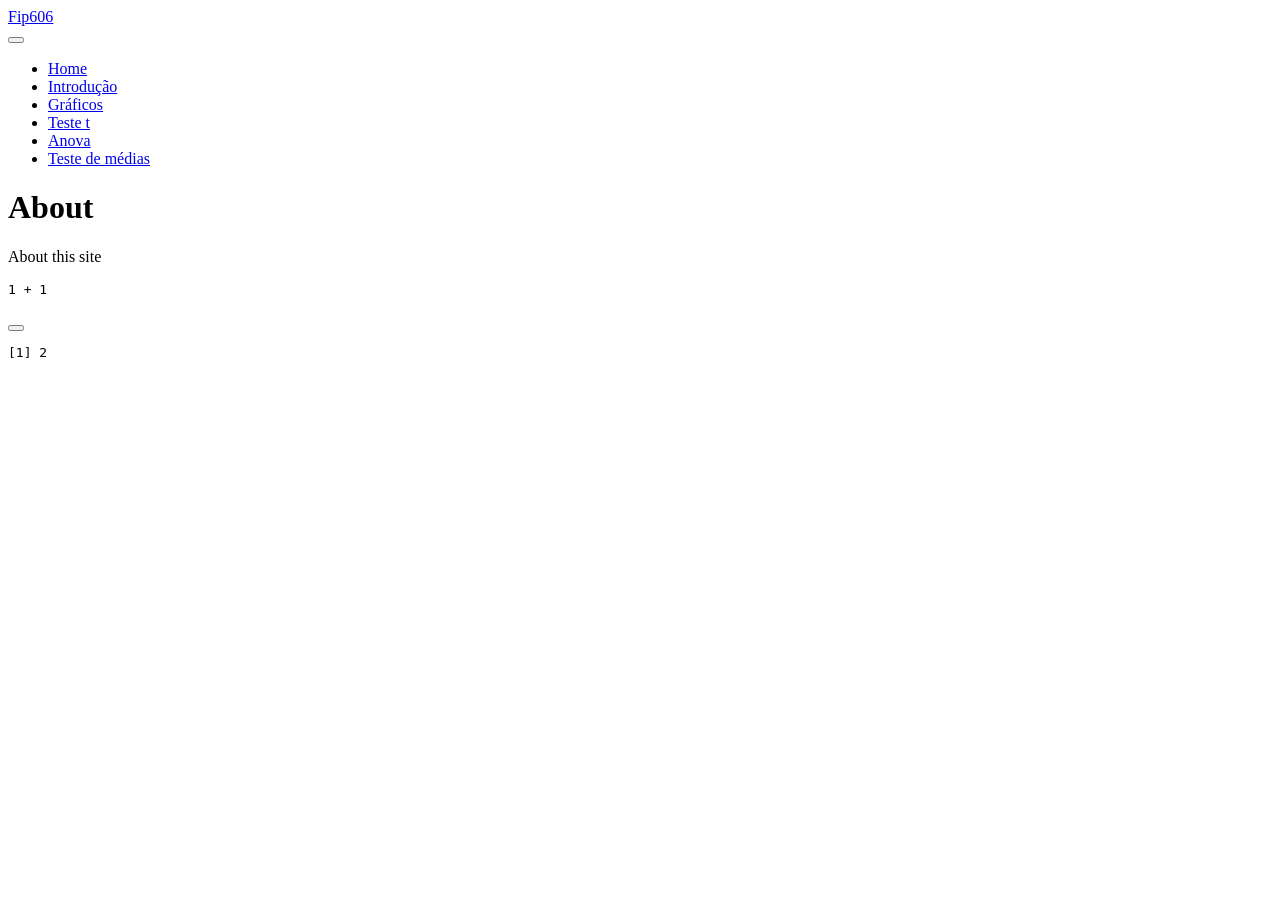
==== docs/about.html @ 10e34558 "." ====
<!DOCTYPE html>
<html xmlns="http://www.w3.org/1999/xhtml" lang="en" xml:lang="en"><head>

<meta charset="utf-8">
<meta name="generator" content="quarto-1.8.25">

<meta name="viewport" content="width=device-width, initial-scale=1.0, user-scalable=yes">


<title>About – Fip606</title>
<style>
code{white-space: pre-wrap;}
span.smallcaps{font-variant: small-caps;}
div.columns{display: flex; gap: min(4vw, 1.5em);}
div.column{flex: auto; overflow-x: auto;}
div.hanging-indent{margin-left: 1.5em; text-indent: -1.5em;}
ul.task-list{list-style: none;}
ul.task-list li input[type="checkbox"] {
  width: 0.8em;
  margin: 0 0.8em 0.2em -1em; /* quarto-specific, see https://github.com/quarto-dev/quarto-cli/issues/4556 */ 
  vertical-align: middle;
}
/* CSS for syntax highlighting */
html { -webkit-text-size-adjust: 100%; }
pre > code.sourceCode { white-space: pre; position: relative; }
pre > code.sourceCode > span { display: inline-block; line-height: 1.25; }
pre > code.sourceCode > span:empty { height: 1.2em; }
.sourceCode { overflow: visible; }
code.sourceCode > span { color: inherit; text-decoration: inherit; }
div.sourceCode { margin: 1em 0; }
pre.sourceCode { margin: 0; }
@media screen {
div.sourceCode { overflow: auto; }
}
@media print {
pre > code.sourceCode { white-space: pre-wrap; }
pre > code.sourceCode > span { text-indent: -5em; padding-left: 5em; }
}
pre.numberSource code
  { counter-reset: source-line 0; }
pre.numberSource code > span
  { position: relative; left: -4em; counter-increment: source-line; }
pre.numberSource code > span > a:first-child::before
  { content: counter(source-line);
    position: relative; left: -1em; text-align: right; vertical-align: baseline;
    border: none; display: inline-block;
    -webkit-touch-callout: none; -webkit-user-select: none;
    -khtml-user-select: none; -moz-user-select: none;
    -ms-user-select: none; user-select: none;
    padding: 0 4px; width: 4em;
  }
pre.numberSource { margin-left: 3em;  padding-left: 4px; }
div.sourceCode
  {   }
@media screen {
pre > code.sourceCode > span > a:first-child::before { text-decoration: underline; }
}
</style>


<script src="site_libs/quarto-nav/quarto-nav.js"></script>
<script src="site_libs/quarto-nav/headroom.min.js"></script>
<script src="site_libs/clipboard/clipboard.min.js"></script>
<script src="site_libs/quarto-search/autocomplete.umd.js"></script>
<script src="site_libs/quarto-search/fuse.min.js"></script>
<script src="site_libs/quarto-search/quarto-search.js"></script>
<meta name="quarto:offset" content="./">
<script src="site_libs/quarto-html/quarto.js" type="module"></script>
<script src="site_libs/quarto-html/tabsets/tabsets.js" type="module"></script>
<script src="site_libs/quarto-html/axe/axe-check.js" type="module"></script>
<script src="site_libs/quarto-html/popper.min.js"></script>
<script src="site_libs/quarto-html/tippy.umd.min.js"></script>
<script src="site_libs/quarto-html/anchor.min.js"></script>
<link href="site_libs/quarto-html/tippy.css" rel="stylesheet">
<link href="site_libs/quarto-html/quarto-syntax-highlighting-7b89279ff1a6dce999919e0e67d4d9ec.css" rel="stylesheet" id="quarto-text-highlighting-styles">
<script src="site_libs/bootstrap/bootstrap.min.js"></script>
<link href="site_libs/bootstrap/bootstrap-icons.css" rel="stylesheet">
<link href="site_libs/bootstrap/bootstrap-1d4f84655f446305ac42a8f1abcf7405.min.css" rel="stylesheet" append-hash="true" id="quarto-bootstrap" data-mode="light">
<script id="quarto-search-options" type="application/json">{
  "location": "navbar",
  "copy-button": false,
  "collapse-after": 3,
  "panel-placement": "end",
  "type": "overlay",
  "limit": 50,
  "keyboard-shortcut": [
    "f",
    "/",
    "s"
  ],
  "show-item-context": false,
  "language": {
    "search-no-results-text": "No results",
    "search-matching-documents-text": "matching documents",
    "search-copy-link-title": "Copy link to search",
    "search-hide-matches-text": "Hide additional matches",
    "search-more-match-text": "more match in this document",
    "search-more-matches-text": "more matches in this document",
    "search-clear-button-title": "Clear",
    "search-text-placeholder": "",
    "search-detached-cancel-button-title": "Cancel",
    "search-submit-button-title": "Submit",
    "search-label": "Search"
  }
}</script>


<link rel="stylesheet" href="styles.css">
</head>

<body class="nav-fixed quarto-light">

<div id="quarto-search-results"></div>
  <header id="quarto-header" class="headroom fixed-top">
    <nav class="navbar navbar-expand-lg " data-bs-theme="dark">
      <div class="navbar-container container-fluid">
      <div class="navbar-brand-container mx-auto">
    <a href="./index.html" class="navbar-brand navbar-brand-logo">
    </a>
    <a class="navbar-brand" href="./index.html">
    <span class="navbar-title">Fip606</span>
    </a>
  </div>
            <div id="quarto-search" class="" title="Search"></div>
          <button class="navbar-toggler" type="button" data-bs-toggle="collapse" data-bs-target="#navbarCollapse" aria-controls="navbarCollapse" role="menu" aria-expanded="false" aria-label="Toggle navigation" onclick="if (window.quartoToggleHeadroom) { window.quartoToggleHeadroom(); }">
  <span class="navbar-toggler-icon"></span>
</button>
          <div class="collapse navbar-collapse" id="navbarCollapse">
            <ul class="navbar-nav navbar-nav-scroll me-auto">
  <li class="nav-item">
    <a class="nav-link" href="./index.html"> <i class="bi bi-house-door" role="img">
</i> 
<span class="menu-text">Home</span></a>
  </li>  
  <li class="nav-item">
    <a class="nav-link" href="./Aula1.html"> <i class="bi bi-book" role="img">
</i> 
<span class="menu-text">Introdução</span></a>
  </li>  
  <li class="nav-item">
    <a class="nav-link" href="./Aula2.html"> <i class="bi bi-bar-chart-line" role="img">
</i> 
<span class="menu-text">Gráficos</span></a>
  </li>  
  <li class="nav-item">
    <a class="nav-link" href="./Aula3.html"> <i class="bi bi-calculator" role="img">
</i> 
<span class="menu-text">Teste t</span></a>
  </li>  
  <li class="nav-item">
    <a class="nav-link" href="./Aula4.html"> <i class="bi bi-layers-half" role="img">
</i> 
<span class="menu-text">Anova</span></a>
  </li>  
  <li class="nav-item">
    <a class="nav-link" href="./Aula5.html"> <i class="bi bi-alphabet" role="img">
</i> 
<span class="menu-text">Teste de médias</span></a>
  </li>  
</ul>
          </div> <!-- /navcollapse -->
            <div class="quarto-navbar-tools">
</div>
      </div> <!-- /container-fluid -->
    </nav>
</header>
<!-- content -->
<div id="quarto-content" class="quarto-container page-columns page-rows-contents page-layout-article page-navbar">
<!-- sidebar -->
<!-- margin-sidebar -->
    <div id="quarto-margin-sidebar" class="sidebar margin-sidebar zindex-bottom">
        
    </div>
<!-- main -->
<main class="content" id="quarto-document-content">

<header id="title-block-header" class="quarto-title-block default">
<div class="quarto-title">
<h1 class="title">About</h1>
</div>



<div class="quarto-title-meta">

    
  
    
  </div>
  


</header>


<p>About this site</p>
<div class="cell">
<div class="code-copy-outer-scaffold"><div class="sourceCode cell-code" id="cb1"><pre class="sourceCode r code-with-copy"><code class="sourceCode r"><span id="cb1-1"><a href="#cb1-1" aria-hidden="true" tabindex="-1"></a><span class="dv">1</span> <span class="sc">+</span> <span class="dv">1</span></span></code></pre></div><button title="Copy to Clipboard" class="code-copy-button"><i class="bi"></i></button></div>
<div class="cell-output cell-output-stdout">
<pre><code>[1] 2</code></pre>
</div>
</div>



</main> <!-- /main -->
<script id="quarto-html-after-body" type="application/javascript">
  window.document.addEventListener("DOMContentLoaded", function (event) {
    const icon = "";
    const anchorJS = new window.AnchorJS();
    anchorJS.options = {
      placement: 'right',
      icon: icon
    };
    anchorJS.add('.anchored');
    const isCodeAnnotation = (el) => {
      for (const clz of el.classList) {
        if (clz.startsWith('code-annotation-')) {                     
          return true;
        }
      }
      return false;
    }
    const onCopySuccess = function(e) {
      // button target
      const button = e.trigger;
      // don't keep focus
      button.blur();
      // flash "checked"
      button.classList.add('code-copy-button-checked');
      var currentTitle = button.getAttribute("title");
      button.setAttribute("title", "Copied!");
      let tooltip;
      if (window.bootstrap) {
        button.setAttribute("data-bs-toggle", "tooltip");
        button.setAttribute("data-bs-placement", "left");
        button.setAttribute("data-bs-title", "Copied!");
        tooltip = new bootstrap.Tooltip(button, 
          { trigger: "manual", 
            customClass: "code-copy-button-tooltip",
            offset: [0, -8]});
        tooltip.show();    
      }
      setTimeout(function() {
        if (tooltip) {
          tooltip.hide();
          button.removeAttribute("data-bs-title");
          button.removeAttribute("data-bs-toggle");
          button.removeAttribute("data-bs-placement");
        }
        button.setAttribute("title", currentTitle);
        button.classList.remove('code-copy-button-checked');
      }, 1000);
      // clear code selection
      e.clearSelection();
    }
    const getTextToCopy = function(trigger) {
      const outerScaffold = trigger.parentElement.cloneNode(true);
      const codeEl = outerScaffold.querySelector('code');
      for (const childEl of codeEl.children) {
        if (isCodeAnnotation(childEl)) {
          childEl.remove();
        }
      }
      return codeEl.innerText;
    }
    const clipboard = new window.ClipboardJS('.code-copy-button:not([data-in-quarto-modal])', {
      text: getTextToCopy
    });
    clipboard.on('success', onCopySuccess);
    if (window.document.getElementById('quarto-embedded-source-code-modal')) {
      const clipboardModal = new window.ClipboardJS('.code-copy-button[data-in-quarto-modal]', {
        text: getTextToCopy,
        container: window.document.getElementById('quarto-embedded-source-code-modal')
      });
      clipboardModal.on('success', onCopySuccess);
    }
      var localhostRegex = new RegExp(/^(?:http|https):\/\/localhost\:?[0-9]*\//);
      var mailtoRegex = new RegExp(/^mailto:/);
        var filterRegex = new RegExp('/' + window.location.host + '/');
      var isInternal = (href) => {
          return filterRegex.test(href) || localhostRegex.test(href) || mailtoRegex.test(href);
      }
      // Inspect non-navigation links and adorn them if external
     var links = window.document.querySelectorAll('a[href]:not(.nav-link):not(.navbar-brand):not(.toc-action):not(.sidebar-link):not(.sidebar-item-toggle):not(.pagination-link):not(.no-external):not([aria-hidden]):not(.dropdown-item):not(.quarto-navigation-tool):not(.about-link)');
      for (var i=0; i<links.length; i++) {
        const link = links[i];
        if (!isInternal(link.href)) {
          // undo the damage that might have been done by quarto-nav.js in the case of
          // links that we want to consider external
          if (link.dataset.originalHref !== undefined) {
            link.href = link.dataset.originalHref;
          }
        }
      }
    function tippyHover(el, contentFn, onTriggerFn, onUntriggerFn) {
      const config = {
        allowHTML: true,
        maxWidth: 500,
        delay: 100,
        arrow: false,
        appendTo: function(el) {
            return el.parentElement;
        },
        interactive: true,
        interactiveBorder: 10,
        theme: 'quarto',
        placement: 'bottom-start',
      };
      if (contentFn) {
        config.content = contentFn;
      }
      if (onTriggerFn) {
        config.onTrigger = onTriggerFn;
      }
      if (onUntriggerFn) {
        config.onUntrigger = onUntriggerFn;
      }
      window.tippy(el, config); 
    }
    const noterefs = window.document.querySelectorAll('a[role="doc-noteref"]');
    for (var i=0; i<noterefs.length; i++) {
      const ref = noterefs[i];
      tippyHover(ref, function() {
        // use id or data attribute instead here
        let href = ref.getAttribute('data-footnote-href') || ref.getAttribute('href');
        try { href = new URL(href).hash; } catch {}
        const id = href.replace(/^#\/?/, "");
        const note = window.document.getElementById(id);
        if (note) {
          return note.innerHTML;
        } else {
          return "";
        }
      });
    }
    const xrefs = window.document.querySelectorAll('a.quarto-xref');
    const processXRef = (id, note) => {
      // Strip column container classes
      const stripColumnClz = (el) => {
        el.classList.remove("page-full", "page-columns");
        if (el.children) {
          for (const child of el.children) {
            stripColumnClz(child);
          }
        }
      }
      stripColumnClz(note)
      if (id === null || id.startsWith('sec-')) {
        // Special case sections, only their first couple elements
        const container = document.createElement("div");
        if (note.children && note.children.length > 2) {
          container.appendChild(note.children[0].cloneNode(true));
          for (let i = 1; i < note.children.length; i++) {
            const child = note.children[i];
            if (child.tagName === "P" && child.innerText === "") {
              continue;
            } else {
              container.appendChild(child.cloneNode(true));
              break;
            }
          }
          if (window.Quarto?.typesetMath) {
            window.Quarto.typesetMath(container);
          }
          return container.innerHTML
        } else {
          if (window.Quarto?.typesetMath) {
            window.Quarto.typesetMath(note);
          }
          return note.innerHTML;
        }
      } else {
        // Remove any anchor links if they are present
        const anchorLink = note.querySelector('a.anchorjs-link');
        if (anchorLink) {
          anchorLink.remove();
        }
        if (window.Quarto?.typesetMath) {
          window.Quarto.typesetMath(note);
        }
        if (note.classList.contains("callout")) {
          return note.outerHTML;
        } else {
          return note.innerHTML;
        }
      }
    }
    for (var i=0; i<xrefs.length; i++) {
      const xref = xrefs[i];
      tippyHover(xref, undefined, function(instance) {
        instance.disable();
        let url = xref.getAttribute('href');
        let hash = undefined; 
        if (url.startsWith('#')) {
          hash = url;
        } else {
          try { hash = new URL(url).hash; } catch {}
        }
        if (hash) {
          const id = hash.replace(/^#\/?/, "");
          const note = window.document.getElementById(id);
          if (note !== null) {
            try {
              const html = processXRef(id, note.cloneNode(true));
              instance.setContent(html);
            } finally {
              instance.enable();
              instance.show();
            }
          } else {
            // See if we can fetch this
            fetch(url.split('#')[0])
            .then(res => res.text())
            .then(html => {
              const parser = new DOMParser();
              const htmlDoc = parser.parseFromString(html, "text/html");
              const note = htmlDoc.getElementById(id);
              if (note !== null) {
                const html = processXRef(id, note);
                instance.setContent(html);
              } 
            }).finally(() => {
              instance.enable();
              instance.show();
            });
          }
        } else {
          // See if we can fetch a full url (with no hash to target)
          // This is a special case and we should probably do some content thinning / targeting
          fetch(url)
          .then(res => res.text())
          .then(html => {
            const parser = new DOMParser();
            const htmlDoc = parser.parseFromString(html, "text/html");
            const note = htmlDoc.querySelector('main.content');
            if (note !== null) {
              // This should only happen for chapter cross references
              // (since there is no id in the URL)
              // remove the first header
              if (note.children.length > 0 && note.children[0].tagName === "HEADER") {
                note.children[0].remove();
              }
              const html = processXRef(null, note);
              instance.setContent(html);
            } 
          }).finally(() => {
            instance.enable();
            instance.show();
          });
        }
      }, function(instance) {
      });
    }
        let selectedAnnoteEl;
        const selectorForAnnotation = ( cell, annotation) => {
          let cellAttr = 'data-code-cell="' + cell + '"';
          let lineAttr = 'data-code-annotation="' +  annotation + '"';
          const selector = 'span[' + cellAttr + '][' + lineAttr + ']';
          return selector;
        }
        const selectCodeLines = (annoteEl) => {
          const doc = window.document;
          const targetCell = annoteEl.getAttribute("data-target-cell");
          const targetAnnotation = annoteEl.getAttribute("data-target-annotation");
          const annoteSpan = window.document.querySelector(selectorForAnnotation(targetCell, targetAnnotation));
          const lines = annoteSpan.getAttribute("data-code-lines").split(",");
          const lineIds = lines.map((line) => {
            return targetCell + "-" + line;
          })
          let top = null;
          let height = null;
          let parent = null;
          if (lineIds.length > 0) {
              //compute the position of the single el (top and bottom and make a div)
              const el = window.document.getElementById(lineIds[0]);
              top = el.offsetTop;
              height = el.offsetHeight;
              parent = el.parentElement.parentElement;
            if (lineIds.length > 1) {
              const lastEl = window.document.getElementById(lineIds[lineIds.length - 1]);
              const bottom = lastEl.offsetTop + lastEl.offsetHeight;
              height = bottom - top;
            }
            if (top !== null && height !== null && parent !== null) {
              // cook up a div (if necessary) and position it 
              let div = window.document.getElementById("code-annotation-line-highlight");
              if (div === null) {
                div = window.document.createElement("div");
                div.setAttribute("id", "code-annotation-line-highlight");
                div.style.position = 'absolute';
                parent.appendChild(div);
              }
              div.style.top = top - 2 + "px";
              div.style.height = height + 4 + "px";
              div.style.left = 0;
              let gutterDiv = window.document.getElementById("code-annotation-line-highlight-gutter");
              if (gutterDiv === null) {
                gutterDiv = window.document.createElement("div");
                gutterDiv.setAttribute("id", "code-annotation-line-highlight-gutter");
                gutterDiv.style.position = 'absolute';
                const codeCell = window.document.getElementById(targetCell);
                const gutter = codeCell.querySelector('.code-annotation-gutter');
                gutter.appendChild(gutterDiv);
              }
              gutterDiv.style.top = top - 2 + "px";
              gutterDiv.style.height = height + 4 + "px";
            }
            selectedAnnoteEl = annoteEl;
          }
        };
        const unselectCodeLines = () => {
          const elementsIds = ["code-annotation-line-highlight", "code-annotation-line-highlight-gutter"];
          elementsIds.forEach((elId) => {
            const div = window.document.getElementById(elId);
            if (div) {
              div.remove();
            }
          });
          selectedAnnoteEl = undefined;
        };
          // Handle positioning of the toggle
      window.addEventListener(
        "resize",
        throttle(() => {
          elRect = undefined;
          if (selectedAnnoteEl) {
            selectCodeLines(selectedAnnoteEl);
          }
        }, 10)
      );
      function throttle(fn, ms) {
      let throttle = false;
      let timer;
        return (...args) => {
          if(!throttle) { // first call gets through
              fn.apply(this, args);
              throttle = true;
          } else { // all the others get throttled
              if(timer) clearTimeout(timer); // cancel #2
              timer = setTimeout(() => {
                fn.apply(this, args);
                timer = throttle = false;
              }, ms);
          }
        };
      }
        // Attach click handler to the DT
        const annoteDls = window.document.querySelectorAll('dt[data-target-cell]');
        for (const annoteDlNode of annoteDls) {
          annoteDlNode.addEventListener('click', (event) => {
            const clickedEl = event.target;
            if (clickedEl !== selectedAnnoteEl) {
              unselectCodeLines();
              const activeEl = window.document.querySelector('dt[data-target-cell].code-annotation-active');
              if (activeEl) {
                activeEl.classList.remove('code-annotation-active');
              }
              selectCodeLines(clickedEl);
              clickedEl.classList.add('code-annotation-active');
            } else {
              // Unselect the line
              unselectCodeLines();
              clickedEl.classList.remove('code-annotation-active');
            }
          });
        }
    const findCites = (el) => {
      const parentEl = el.parentElement;
      if (parentEl) {
        const cites = parentEl.dataset.cites;
        if (cites) {
          return {
            el,
            cites: cites.split(' ')
          };
        } else {
          return findCites(el.parentElement)
        }
      } else {
        return undefined;
      }
    };
    var bibliorefs = window.document.querySelectorAll('a[role="doc-biblioref"]');
    for (var i=0; i<bibliorefs.length; i++) {
      const ref = bibliorefs[i];
      const citeInfo = findCites(ref);
      if (citeInfo) {
        tippyHover(citeInfo.el, function() {
          var popup = window.document.createElement('div');
          citeInfo.cites.forEach(function(cite) {
            var citeDiv = window.document.createElement('div');
            citeDiv.classList.add('hanging-indent');
            citeDiv.classList.add('csl-entry');
            var biblioDiv = window.document.getElementById('ref-' + cite);
            if (biblioDiv) {
              citeDiv.innerHTML = biblioDiv.innerHTML;
            }
            popup.appendChild(citeDiv);
          });
          return popup.innerHTML;
        });
      }
    }
  });
  </script>
</div> <!-- /content -->




</body></html>
---- docs/styles.css ----
/* css styles */
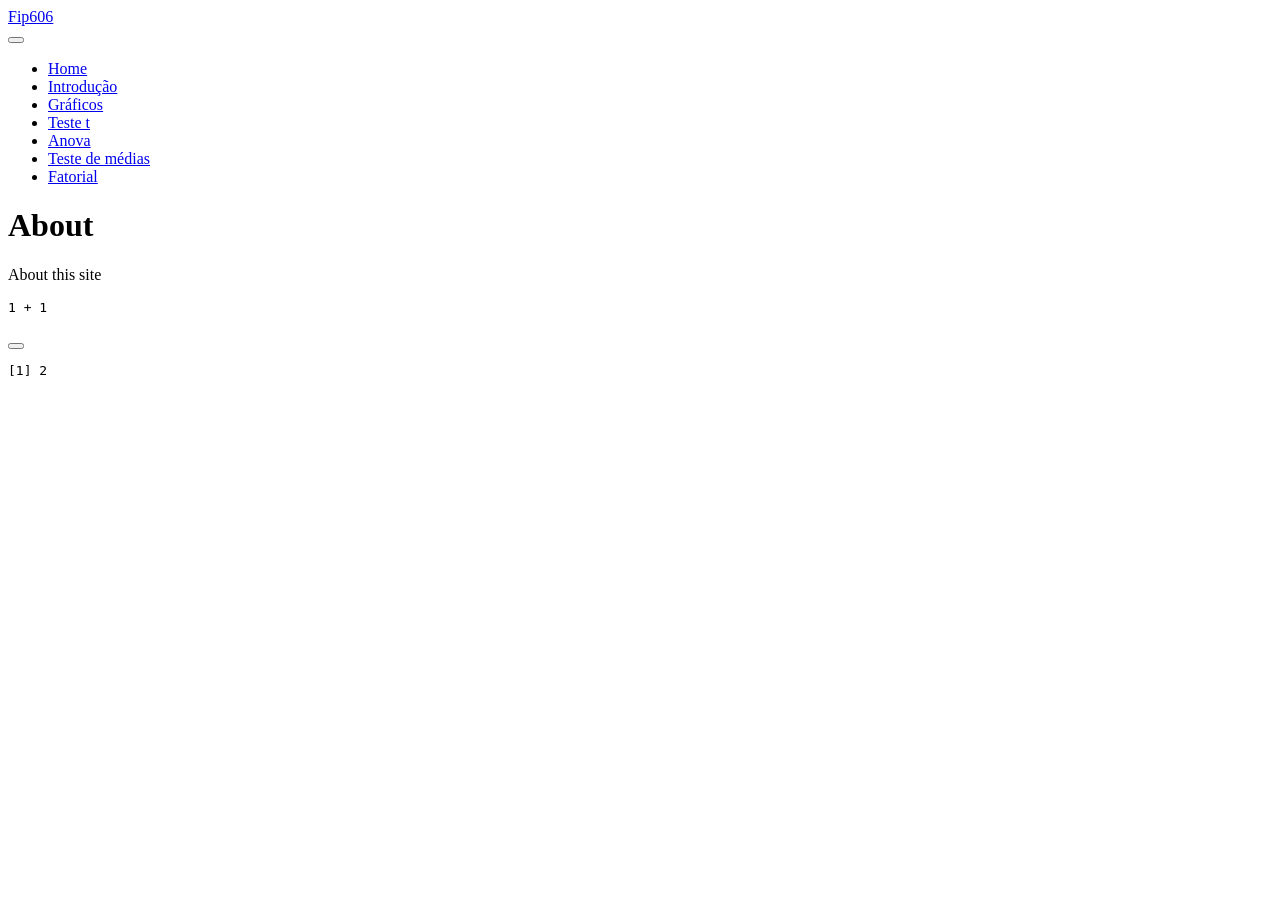
==== commit de0ee1d2: "Add files via upload" ====
--- a/docs/about.html
+++ b/docs/about.html
@@ -157,6 +157,11 @@
 </i> 
 <span class="menu-text">Teste de médias</span></a>
   </li>  
+  <li class="nav-item">
+    <a class="nav-link" href="./aula6a.html"> <i class="bi bi-calculator" role="img">
+</i> 
+<span class="menu-text">Fatorial</span></a>
+  </li>  
 </ul>
           </div> <!-- /navcollapse -->
             <div class="quarto-navbar-tools">
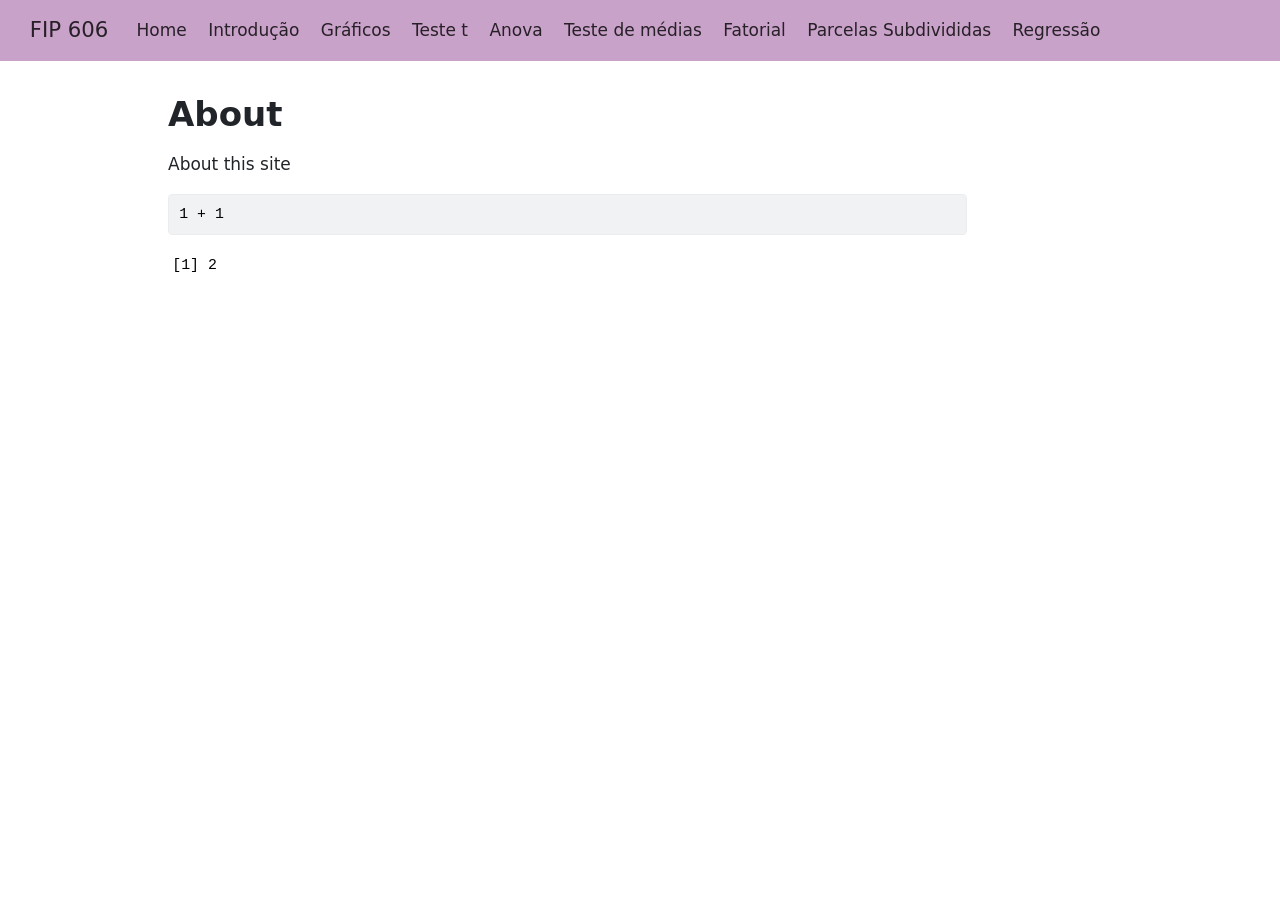
==== commit 219b7427: "Add files via upload" ====
--- a/docs/about.html
+++ b/docs/about.html
@@ -2,13 +2,16 @@
 <html xmlns="http://www.w3.org/1999/xhtml" lang="en" xml:lang="en"><head>
 
 <meta charset="utf-8">
-<meta name="generator" content="quarto-1.8.25">
+<meta name="generator" content="quarto-1.9.36">
 
 <meta name="viewport" content="width=device-width, initial-scale=1.0, user-scalable=yes">
 
 
-<title>About – Fip606</title>
+<title>About – FIP 606</title>
 <style>
+/* Default styles provided by pandoc.
+** See https://pandoc.org/MANUAL.html#variables-for-html for config info.
+*/
 code{white-space: pre-wrap;}
 span.smallcaps{font-variant: small-caps;}
 div.columns{display: flex; gap: min(4vw, 1.5em);}
@@ -67,15 +70,14 @@
 <meta name="quarto:offset" content="./">
 <script src="site_libs/quarto-html/quarto.js" type="module"></script>
 <script src="site_libs/quarto-html/tabsets/tabsets.js" type="module"></script>
-<script src="site_libs/quarto-html/axe/axe-check.js" type="module"></script>
 <script src="site_libs/quarto-html/popper.min.js"></script>
 <script src="site_libs/quarto-html/tippy.umd.min.js"></script>
 <script src="site_libs/quarto-html/anchor.min.js"></script>
 <link href="site_libs/quarto-html/tippy.css" rel="stylesheet">
-<link href="site_libs/quarto-html/quarto-syntax-highlighting-7b89279ff1a6dce999919e0e67d4d9ec.css" rel="stylesheet" id="quarto-text-highlighting-styles">
+<link href="site_libs/quarto-html/quarto-syntax-highlighting-845c23b38eaddc0f92fda52bfe77a8c8.css" rel="stylesheet" id="quarto-text-highlighting-styles">
 <script src="site_libs/bootstrap/bootstrap.min.js"></script>
 <link href="site_libs/bootstrap/bootstrap-icons.css" rel="stylesheet">
-<link href="site_libs/bootstrap/bootstrap-1d4f84655f446305ac42a8f1abcf7405.min.css" rel="stylesheet" append-hash="true" id="quarto-bootstrap" data-mode="light">
+<link href="site_libs/bootstrap/bootstrap-7ef9b92a5b53e710c57302a30b965c93.min.css" rel="stylesheet" append-hash="true" id="quarto-bootstrap" data-mode="light">
 <script id="quarto-search-options" type="application/json">{
   "location": "navbar",
   "copy-button": false,
@@ -115,10 +117,8 @@
     <nav class="navbar navbar-expand-lg " data-bs-theme="dark">
       <div class="navbar-container container-fluid">
       <div class="navbar-brand-container mx-auto">
-    <a href="./index.html" class="navbar-brand navbar-brand-logo">
-    </a>
     <a class="navbar-brand" href="./index.html">
-    <span class="navbar-title">Fip606</span>
+    <span class="navbar-title">FIP 606</span>
     </a>
   </div>
             <div id="quarto-search" class="" title="Search"></div>
@@ -161,6 +161,16 @@
     <a class="nav-link" href="./aula6a.html"> <i class="bi bi-calculator" role="img">
 </i> 
 <span class="menu-text">Fatorial</span></a>
+  </li>  
+  <li class="nav-item">
+    <a class="nav-link" href="./Aula7.html"> <i class="bi bi-diagram-3" role="img">
+</i> 
+<span class="menu-text">Parcelas Subdivididas</span></a>
+  </li>  
+  <li class="nav-item">
+    <a class="nav-link" href="./Aula8.html"> <i class="bi bi-graph-up-arrow" role="img">
+</i> 
+<span class="menu-text">Regressão</span></a>
   </li>  
 </ul>
           </div> <!-- /navcollapse -->
--- a/docs/styles.css
+++ b/docs/styles.css
@@ -1 +1,15 @@
 /* css styles */
+
+.navbar {
+  background-color: #C8A2C8; /* Cor Lilás */
+}
+
+/* Ajuste para garantir que o texto da navbar seja legível */
+.navbar-light .navbar-nav .nav-link, 
+.navbar-light .navbar-brand {
+  color: white !important;
+}
+
+.navbar-light .navbar-nav .nav-link:hover {
+  color: #f8f9fa !important;
+}
